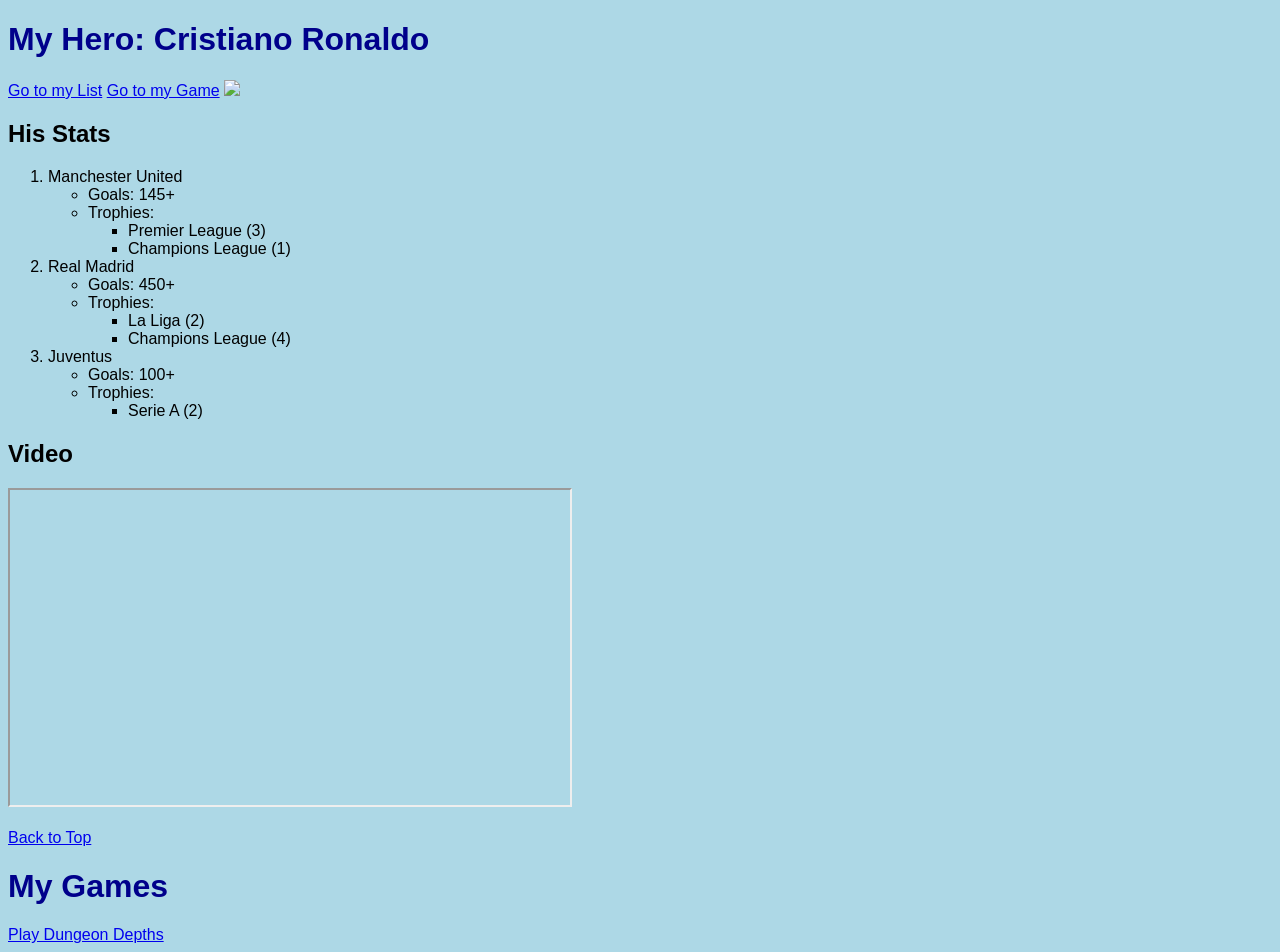
==== scratch.html @ 1a60237d "Add scratch.html file" ====
<!DOCTYPE html>
<html lang="en">
<head>
  <title>My Games</title>
  <style>
      body {
        background-color: lightblue;
        font-family: Arial;
      }
  </style>
  <link rel="stylesheet" href="styles.css">
</head>
<body>
  <h1 id='top'>My Hero: Cristiano Ronaldo</h1>
  <a href="#section1">Go to my List</a>
   <a href="#section2">Go to my Game</a>

  <img src="https://upload.wikimedia.org/wikipedia/commons/8/8c/Cristiano_Ronaldo_2018.jpg" width="300">
  
  <h2 id="section1">His Stats</h2>

  <ol>
    <li>Manchester United
      <ul>
        <li>Goals: 145+</li>
        <li>Trophies:
          <ul>
            <li>Premier League (3)</li>
            <li>Champions League (1)</li>
          </ul>
      </ul>
    </li>
    <li>Real Madrid
        <ul>
            <li>Goals: 450+</li>
            <li>Trophies:
                <ul>
                    <li>La Liga (2)</li>
                    <li>Champions League (4)</li>
                </ul>
            </li>
        </ul>
    </li>
    <li>Juventus
        <ul>
            <li>Goals: 100+</li>
            <li>Trophies:
                <ul>
                    <li>Serie A (2)</li>
                </ul>
            </li>
        </ul>
    </li>
  </ol>

  <h2>Video</h2>

  <iframe width="560" height="315"
  src="https://www.youtube.com/embed/v=mmeLCAP74KA"
  allowfullscreen>
  </iframe>

  <br><br>
  <a href="#top">Back to Top</a>
  
  <div class="container">
    <h1 id="Section2">My Games</h1>
    <a href="dungeoncrawl.html">Play Dungeon Depths</a>
  </div>
</body>
</html>
---- styles.css ----
body {
    background-color: lightblue;
    font-family: Arial, sans-serif;
}

h1 {
    color: darkblue;
}

p {
    color: black;
}

.box {
    border: 2px solid black;
    padding: 10px;
    margin: 10px;
    background-color: white;
}
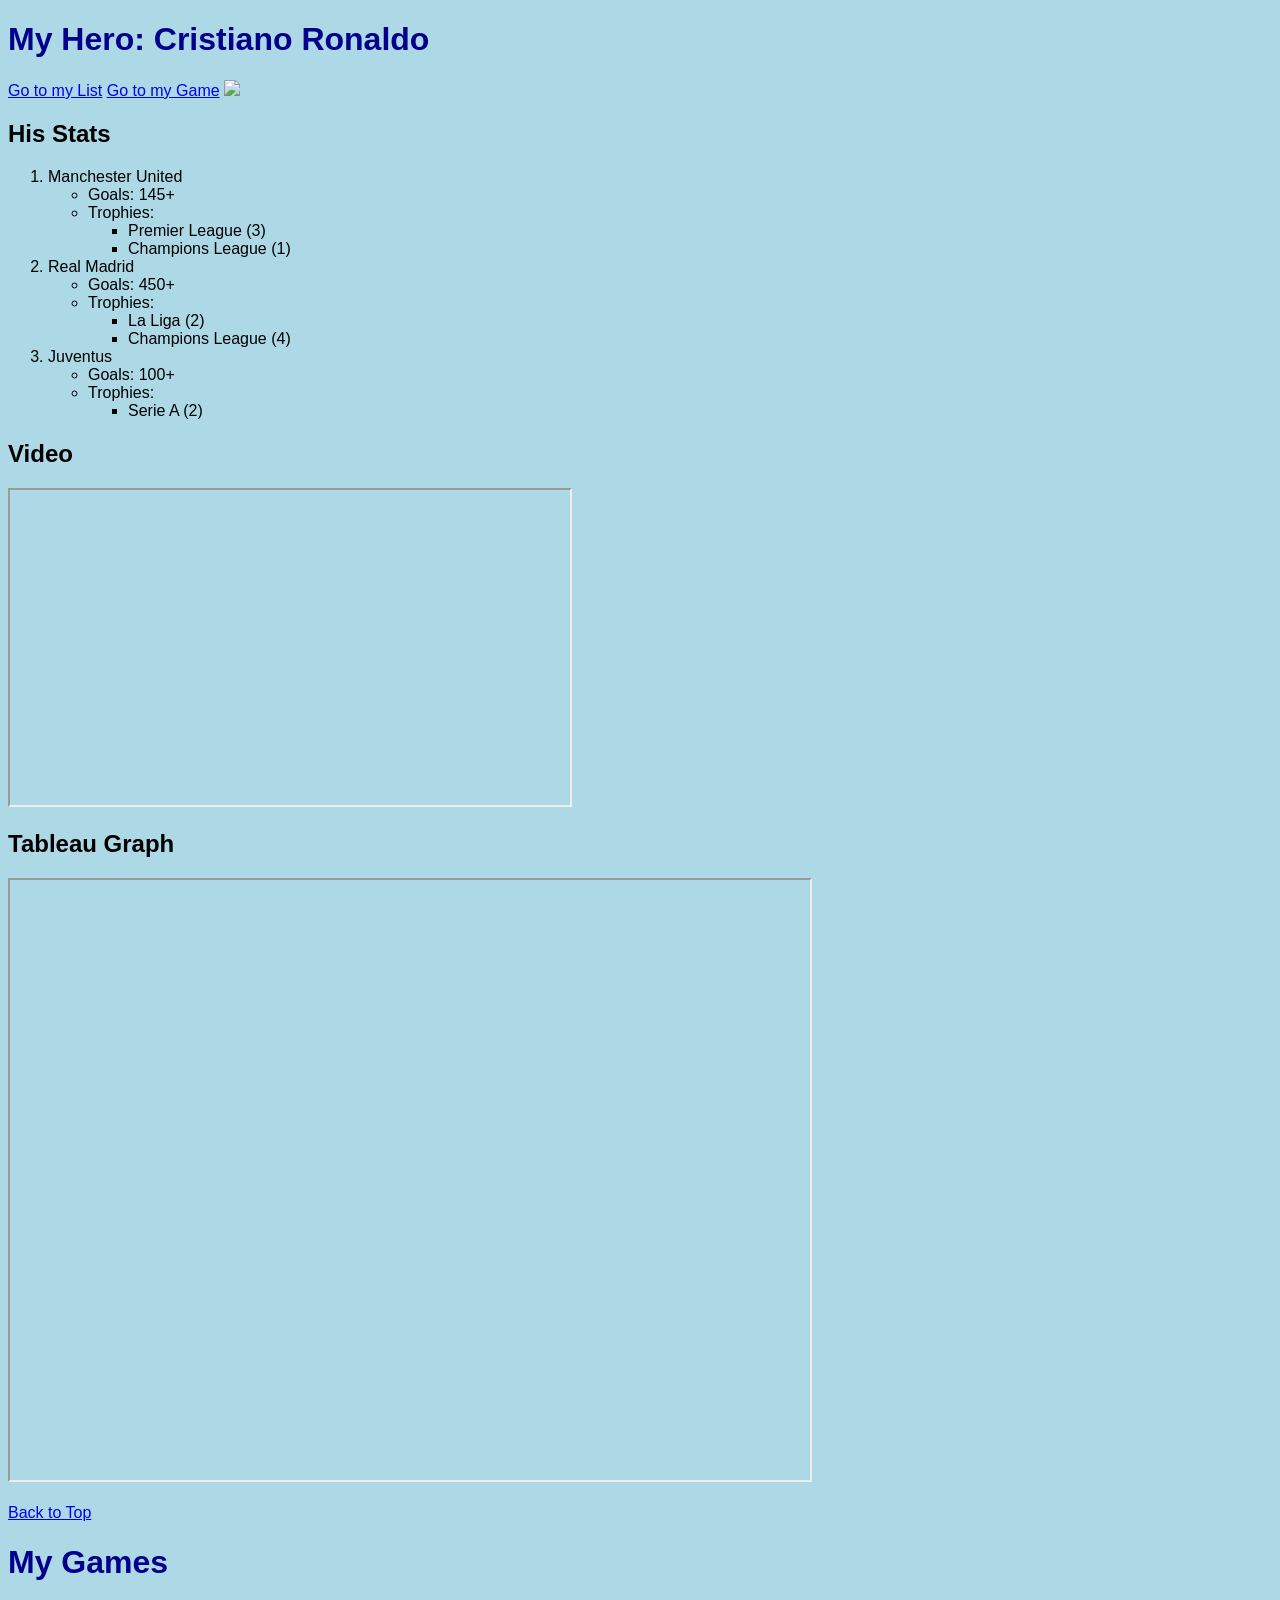
==== commit 3fd97d91: "Update scratch.html" ====
--- a/scratch.html
+++ b/scratch.html
@@ -60,6 +60,14 @@
   allowfullscreen>
   </iframe>
 
+  <h2>Tableau Graph</h2>
+  
+  <iframe 
+  src="https://public.tableau.com/views/RegionalSampleWorkbook/Storms?:showVizHome=no&:embed=true"
+  width="800" 
+  height="600">
+  </iframe>
+    
   <br><br>
   <a href="#top">Back to Top</a>
   
